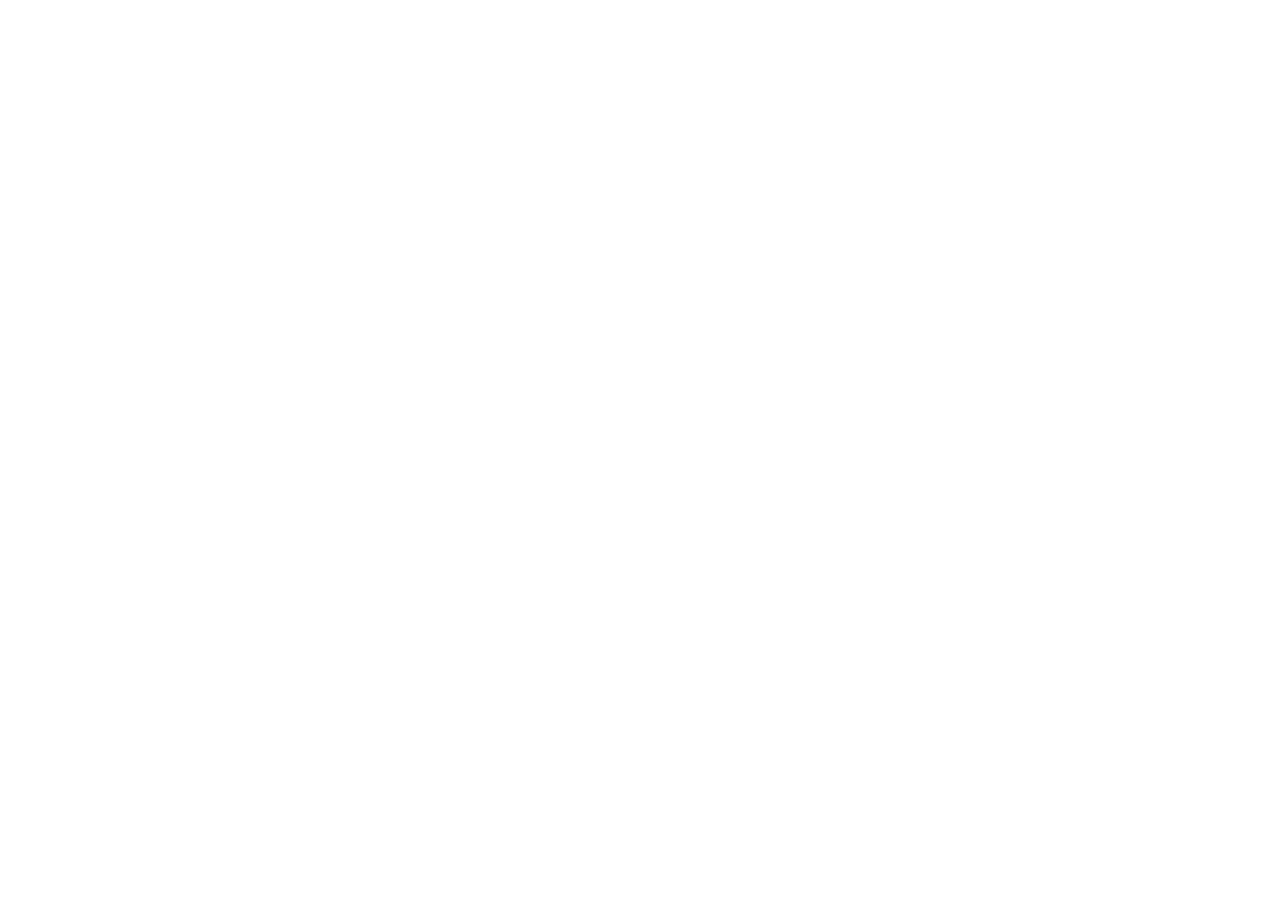
==== learn.html @ e9342361 "Add files via upload" ====
<!DOCTYPE html>
<html lang="en">
  <head>
    <meta charset="UTF-8" />
    <meta name="viewport" content="width=device-width, initial-scale=1.0" />
    <link
      href="https://cdn.jsdelivr.net/npm/bootstrap@5.0.2/dist/css/bootstrap.min.css"
      rel="stylesheet"
      integrity="sha384-EVSTQN3/azprG1Anm3QDgpJLIm9Nao0Yz1ztcQTwFspd3yD65VohhpuuCOmLASjC"
      crossorigin="anonymous"
    />
    <title>Learn</title>
  </head>
  <body>
    <script
      src="https://cdn.jsdelivr.net/npm/@popperjs/core@2.9.2/dist/umd/popper.min.js"
      integrity="sha384-IQsoLXl5PILFhosVNubq5LC7Qb9DXgDA9i+tQ8Zj3iwWAwPtgFTxbJ8NT4GN1R8p"
      crossorigin="anonymous"
    ></script>
    <script
      src="https://cdn.jsdelivr.net/npm/bootstrap@5.0.2/dist/js/bootstrap.min.js"
      integrity="sha384-cVKIPhGWiC2Al4u+LWgxfKTRIcfu0JTxR+EQDz/bgldoEyl4H0zUF0QKbrJ0EcQF"
      crossorigin="anonymous"
    ></script>
    <script src="main.js"></script>
  </body>
</html>
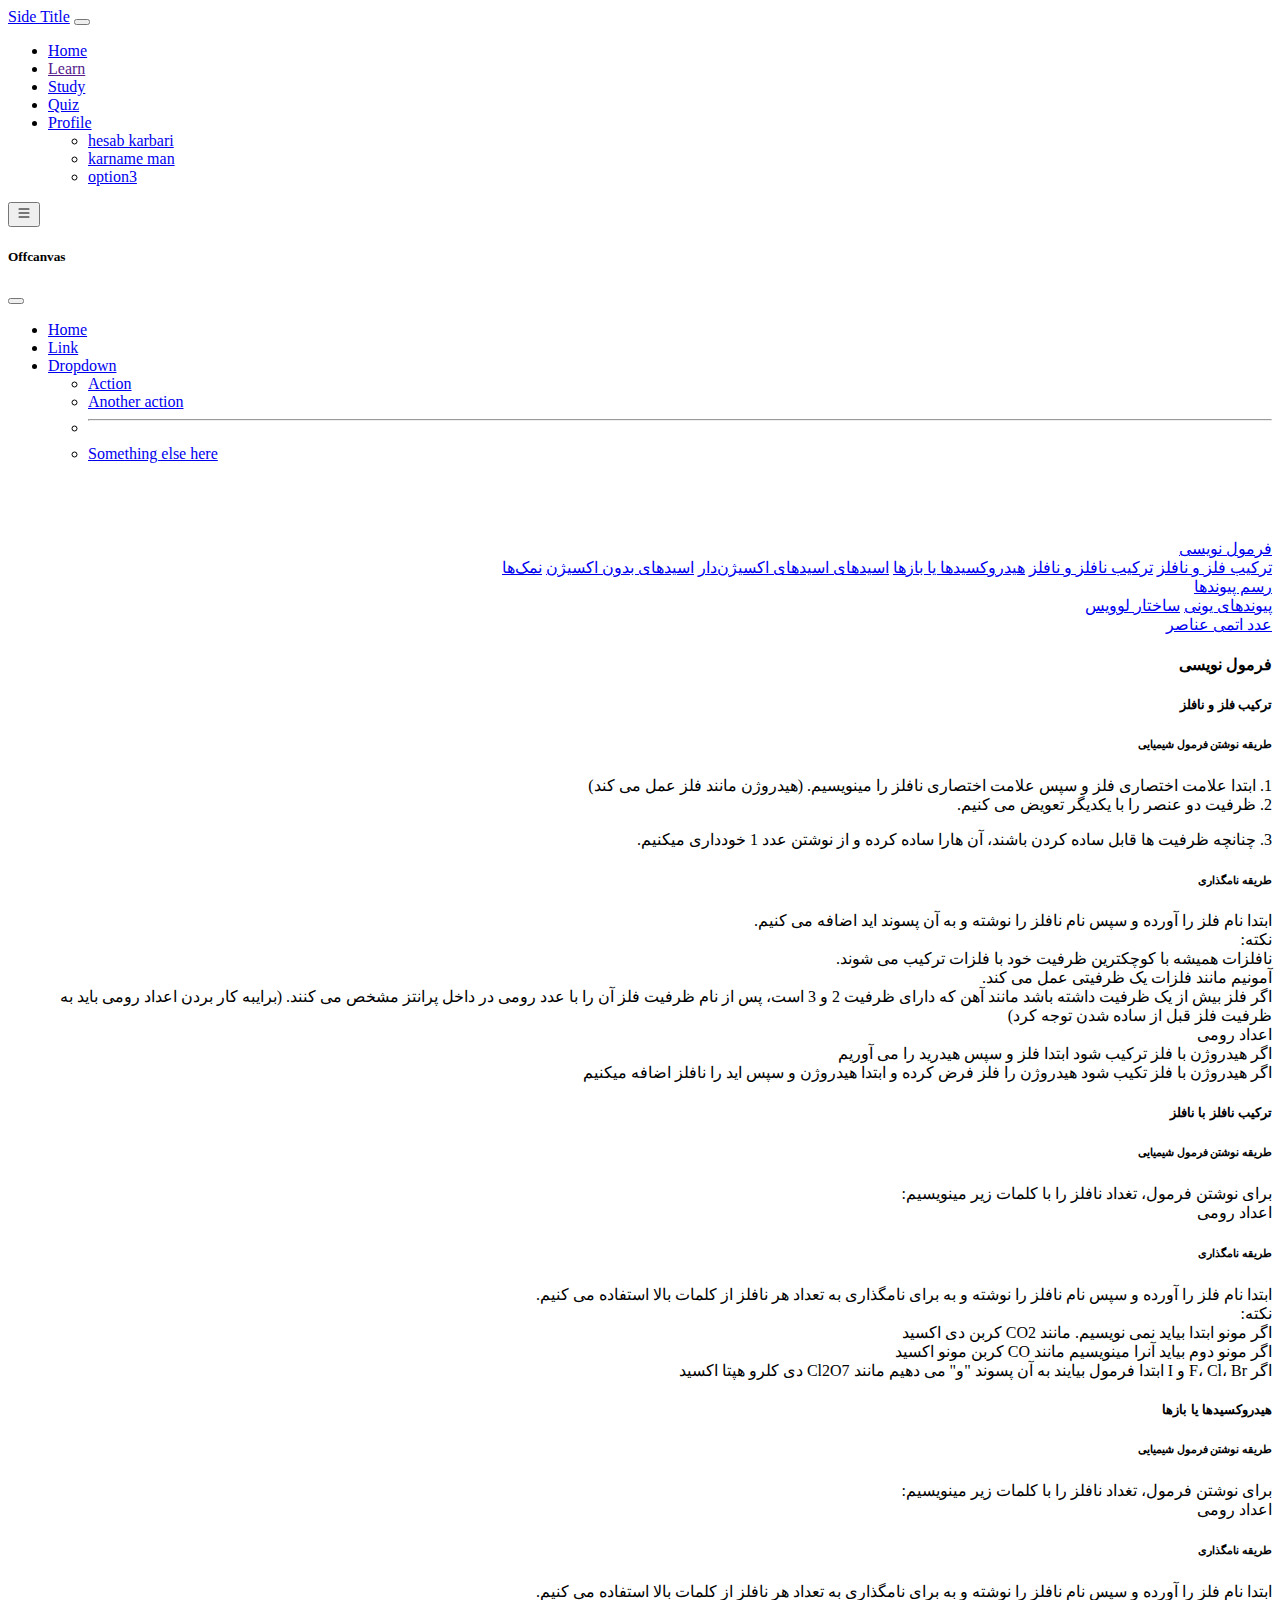
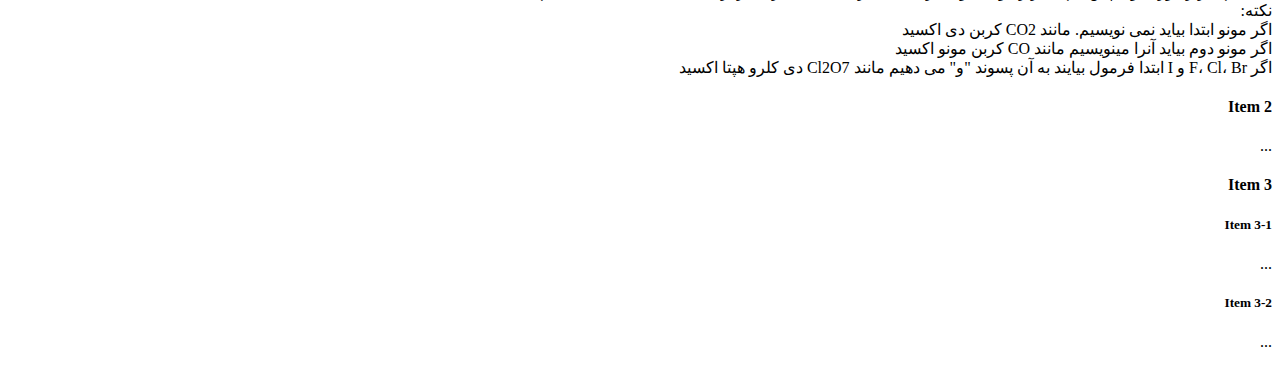
==== commit 0c7471c4: "Add files via upload" ====
--- a/learn.html
+++ b/learn.html
@@ -12,6 +12,227 @@
     <title>Learn</title>
   </head>
   <body>
+    <nav class="navbar bg-body-tertiary fixed-top" style="background-color: rgba(255, 255, 255, 0.81)">
+      <div class="container-fluid">
+        <div>
+          <nav class="navbar navbar-expand bg-body-tertiary">
+            <div class="container-fluid">
+              <a class="navbar-brand" href="about.html">Side Title</a>
+              <button
+                class="navbar-toggler"
+                type="button"
+                data-bs-toggle="collapse"
+                data-bs-target="#navbarNavDropdown"
+                aria-controls="navbarNavDropdown"
+                aria-expanded="false"
+                aria-label="Toggle navigation"
+              >
+                <span class="navbar-toggler-icon"></span>
+              </button>
+              <div class="collapse navbar-collapse" id="navbarNavDropdown">
+                <ul class="navbar-nav">
+                  <li class="nav-item">
+                    <a class="nav-link" href="index.html">Home</a>
+                  </li>
+                  <li class="nav-item">
+                    <a class="nav-link active" aria-current="page" href="">Learn</a>
+                  </li>
+                  <li class="nav-item">
+                    <a class="nav-link" href="study.html">Study</a>
+                  </li>
+                  <li class="nav-item">
+                    <a class="nav-link" href="quiz.html">Quiz</a>
+                  </li>
+                  <div class="profile-dropdown">
+                  <li class="nav-item dropdown">
+                    <a
+                      class="nav-link dropdown-toggle"
+                      href="#"
+                      role="button"
+                      data-bs-toggle="dropdown"
+                      aria-expanded="false"
+                    >
+                      Profile
+                    </a>
+                    <ul class="dropdown-menu">
+                      <li><a class="dropdown-item" href="#">hesab karbari</a></li>
+                      <li>
+                        <a class="dropdown-item" href="#">karname man</a>
+                      </li>
+                      <li>
+                        <a class="dropdown-item" href="#"
+                          >option3</a
+                        >
+                      </li>
+                    </ul>
+                  </div>
+                  </li>
+                </ul>
+              </div>
+            </div>
+          </nav>
+        </div>
+        <button
+          class="navbar-toggler"
+          type="button"
+          data-bs-toggle="offcanvas"
+          data-bs-target="#offcanvasNavbar"
+          aria-controls="offcanvasNavbar"
+          aria-label="Toggle navigation"
+        >
+          <span class="navbar-toggler-icon">
+            <svg xmlns="http://www.w3.org/2000/svg" width="16" height="16" fill="currentColor" class="bi bi-list" viewBox="0 0 16 16">
+              <path fill-rule="evenodd" d="M2.5 12a.5.5 0 0 1 .5-.5h10a.5.5 0 0 1 0 1H3a.5.5 0 0 1-.5-.5m0-4a.5.5 0 0 1 .5-.5h10a.5.5 0 0 1 0 1H3a.5.5 0 0 1-.5-.5m0-4a.5.5 0 0 1 .5-.5h10a.5.5 0 0 1 0 1H3a.5.5 0 0 1-.5-.5"/>
+            </svg>
+          </span>
+        </button>
+        <div
+          class="offcanvas offcanvas-end"
+          tabindex="-1"
+          id="offcanvasNavbar"
+          aria-labelledby="offcanvasNavbarLabel"
+        >
+          <div class="offcanvas-header">
+            <h5 class="offcanvas-title" id="offcanvasNavbarLabel">Offcanvas</h5>
+            <button
+              type="button"
+              class="btn-close"
+              data-bs-dismiss="offcanvas"
+              aria-label="Close"
+            ></button>
+          </div>
+          <div class="offcanvas-body">
+            <ul class="navbar-nav justify-content-end flex-grow-1 pe-3">
+              <li class="nav-item">
+                <a class="nav-link active" aria-current="page" href="#">Home</a>
+              </li>
+              <li class="nav-item">
+                <a class="nav-link" href="#">Link</a>
+              </li>
+              <li class="nav-item dropdown">
+                <a
+                  class="nav-link dropdown-toggle"
+                  href="#"
+                  role="button"
+                  data-bs-toggle="dropdown"
+                  aria-expanded="false"
+                >
+                  Dropdown
+                </a>
+                <ul class="dropdown-menu">
+                  <li><a class="dropdown-item" href="#">Action</a></li>
+                  <li><a class="dropdown-item" href="#">Another action</a></li>
+                  <li>
+                    <hr class="dropdown-divider" />
+                  </li>
+                  <li>
+                    <a class="dropdown-item" href="#">Something else here</a>
+                  </li>
+                </ul>
+              </li>
+            </ul>
+          </div>
+        </div>
+      </div>
+    </nav>
+    <div style="margin-top:6%">
+      <div class="row" dir="rtl">
+        <div class="col-4">
+          <nav id="navbar-example3" class="h-100 flex-column align-items-stretch pe-4 border-end">
+            <nav class="nav nav-pills flex-column">
+              <a class="nav-link" href="#item-1">فرمول نویسی</a>
+              <nav class="nav nav-pills flex-column">
+                <a class="nav-link ms-3 my-1" href="#item-1-1">ترکیب فلز و نافلز</a>
+                <a class="nav-link ms-3 my-1" href="#item-1-2">ترکیب نافلز و نافلز</a>
+                <a class="nav-link ms-3 my-1" href="#item-1-3">هیدروکسیدها یا بازها</a>
+                <a class="nav-link ms-3 my-1" href="#item-1-4">اسیدهای اسیدهای اکسیژن‌دار</a>
+                <a class="nav-link ms-3 my-1" href="#item-1-5">اسیدهای بدون اکسیژن</a>
+                <a class="nav-link ms-3 my-1" href="#item-1-6">نمک‌ها</a>
+              </nav>
+              <a class="nav-link" href="#item-2">رسم پیوندها</a>
+              <nav class="nav nav-pills flex-column">
+                <a class="nav-link ms-3 my-1" href="#item-2-1">پیوندهای یونی</a>
+                <a class="nav-link ms-3 my-1" href="#item-2-2">ساختار لوویس</a>
+              </nav>
+              <a class="nav-link" href="#item-3">عدد اتمی عناصر</a>
+              <nav class="nav nav-pills flex-column">
+              </nav>
+            </nav>
+          </nav>
+        </div>
+      
+        <div class="col-8 text-end" dir="rtl">
+          <div data-bs-spy="scroll" data-bs-target="#navbar-example3" data-bs-smooth-scroll="true" class="scrollspy-example-2" tabindex="0">
+            <div id="item-1">
+              <h4>فرمول نویسی</h4>
+            </div>
+            <div id="item-1-1">
+              <h5>ترکیب فلز و نافلز</h5>
+              <h6>طریقه نوشتن فرمول شیمیایی</h6>
+              <p style="margin-top: 0; margin-bottom:0">1. ابتدا علامت اختصاری فلز و سپس علامت اختصاری نافلز را مینویسیم. (هیدروژن مانند فلز عمل می کند)</p>
+              <p style="margin-top: 0; margin-bottom:0">2. ظرفیت دو عنصر را با یکدیگر تعویض می کنیم.</p>
+              <p style="padding-top: 0">3. چنانچه ظرفیت ها قابل ساده کردن باشند، آن هارا ساده کرده و از نوشتن عدد 1 خودداری میکنیم.</p>
+              
+              <h6>طریقه نامگذاری</h6>
+              <p style="margin-top: 0; margin-bottom:0">ابتدا نام فلز را آورده و سپس نام نافلز را نوشته و به آن پسوند اید اضافه می کنیم.</p>
+              <p style="margin-top: 0; margin-bottom:0">نکته:</p>
+              <li>نافلزات همیشه با کوچکترین ظرفیت خود با فلزات ترکیب می شوند.</li>
+              <li>آمونیم مانند فلزات یک ظرفیتی عمل می کند.</li>
+              <li>اگر فلز بیش از یک ظرفیت داشته باشد مانند آهن که دارای ظرفیت 2 و 3 است، پس از نام ظرفیت فلز آن را با عدد رومی در داخل پرانتز مشخص می کنند. (برایبه کار بردن اعداد رومی باید به ظرفیت فلز قبل از ساده شدن توجه کرد)
+              </li>
+              <p style="margin-top: 0; margin-bottom:0">اعداد رومی</p>
+              <li>اگر هیدروژن با فلز ترکیب شود ابتدا فلز و سپس هیدرید را می آوریم</li>
+              <li>اگر هیدروژن با فلز تکیب شود هیدروژن را فلز فرض کرده و ابتدا هیدروژن و سپس اید را نافلز اضافه میکنیم</li>
+              
+            </div>
+            <div id="item-1-2">
+              <h5>ترکیب نافلز با نافلز</h5>
+              <h6>طریقه نوشتن فرمول شیمیایی</h6>
+              <p style="margin-top: 0; margin-bottom:0">برای نوشتن فرمول، تغداد نافلز را با کلمات زیر مینویسیم:</p>
+              <p style="margin-top: 0; margin-bottom:0">اعداد رومی</p>
+              
+              <h6>طریقه نامگذاری</h6>
+              <p style="margin-top: 0; margin-bottom:0">ابتدا نام فلز را آورده و سپس نام نافلز را نوشته و به برای نامگذاری به تعداد هر نافلز از کلمات بالا استفاده می کنیم.</p>
+              <p style="margin-top: 0; margin-bottom:0">نکته:</p>
+              <li>اگر مونو ابتدا بیاید نمی نویسیم. مانند CO2 کربن دی اکسید</li>
+              <li>اگر مونو دوم بیاید آنرا مینویسیم مانند CO کربن مونو اکسید</li>
+              <li>اگر F، Cl، Br و I ابتدا فرمول بیایند به آن پسوند "و" می دهیم مانند Cl2O7 دی کلرو هپتا اکسید</li>
+            </div>
+            <div id="item-1-3">
+              <h5>هیدروکسیدها یا بازها</h5>
+              <h6>طریقه نوشتن فرمول شیمیایی</h6>
+              <p style="margin-top: 0; margin-bottom:0">برای نوشتن فرمول، تغداد نافلز را با کلمات زیر مینویسیم:</p>
+              <p style="margin-top: 0; margin-bottom:0">اعداد رومی</p>
+              
+              <h6>طریقه نامگذاری</h6>
+              <p style="margin-top: 0; margin-bottom:0">ابتدا نام فلز را آورده و سپس نام نافلز را نوشته و به برای نامگذاری به تعداد هر نافلز از کلمات بالا استفاده می کنیم.</p>
+              <p style="margin-top: 0; margin-bottom:0">نکته:</p>
+              <li>اگر مونو ابتدا بیاید نمی نویسیم. مانند CO2 کربن دی اکسید</li>
+              <li>اگر مونو دوم بیاید آنرا مینویسیم مانند CO کربن مونو اکسید</li>
+              <li>اگر F، Cl، Br و I ابتدا فرمول بیایند به آن پسوند "و" می دهیم مانند Cl2O7 دی کلرو هپتا اکسید</li>
+            </div>
+            <div id="item-2">
+              <h4>Item 2</h4>
+              <p>...</p>
+            </div>
+            <div id="item-3">
+              <h4>Item 3</h4>
+            </div>
+            <div id="item-3-1">
+              <h5>Item 3-1</h5>
+              <p>...</p>
+            </div>
+            <div id="item-3-2">
+              <h5>Item 3-2</h5>
+              <p>...</p>
+            </div>
+          </div>
+        </div>
+      </div>
+    </div>
+    
+
+
     <script
       src="https://cdn.jsdelivr.net/npm/@popperjs/core@2.9.2/dist/umd/popper.min.js"
       integrity="sha384-IQsoLXl5PILFhosVNubq5LC7Qb9DXgDA9i+tQ8Zj3iwWAwPtgFTxbJ8NT4GN1R8p"
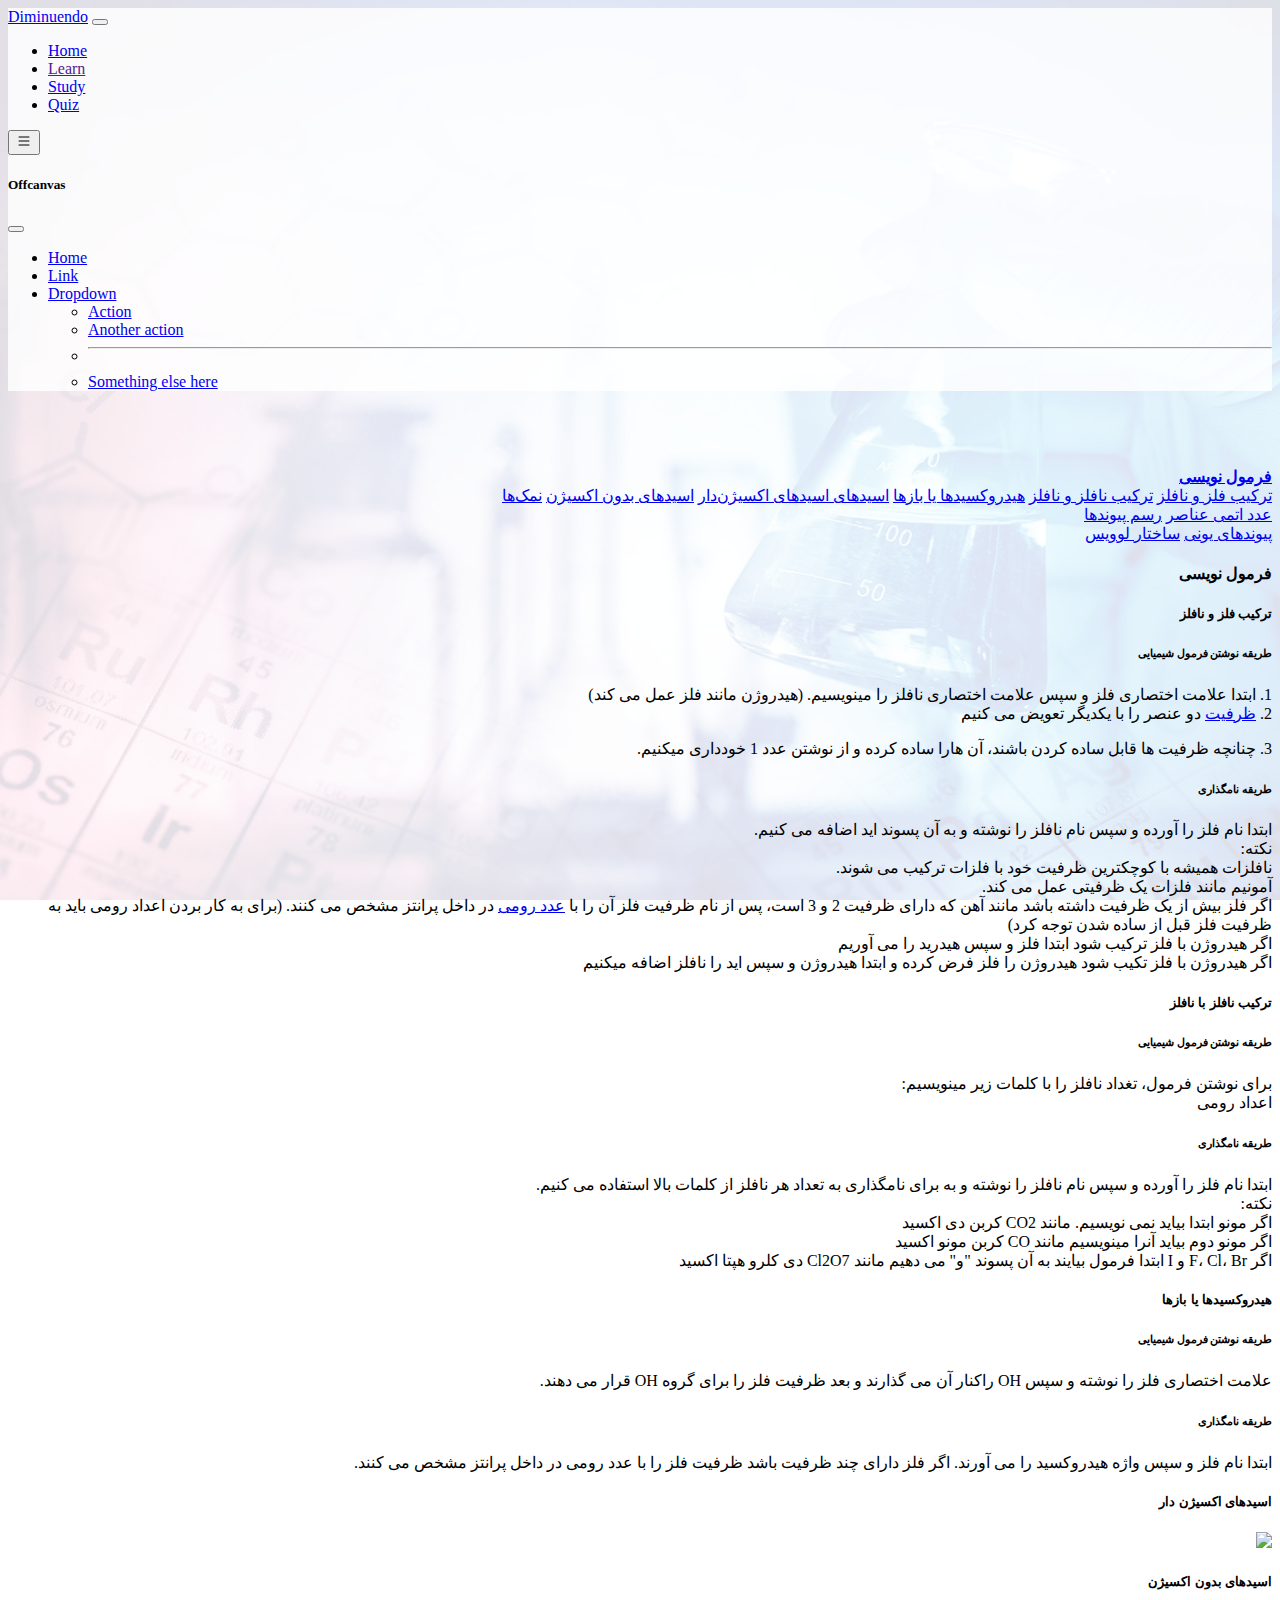
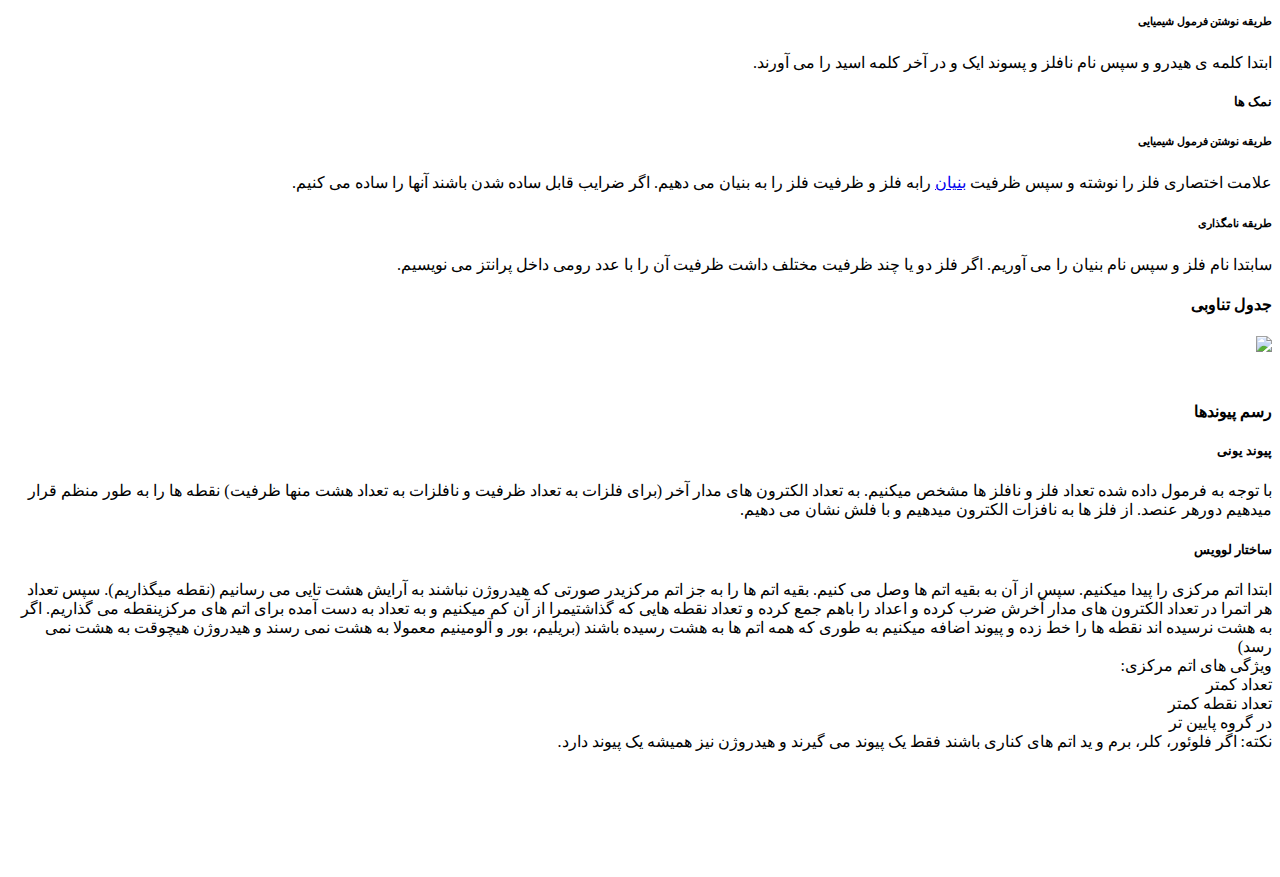
==== commit fef7ec7a: "Add files via upload" ====
--- a/learn.html
+++ b/learn.html
@@ -11,13 +11,13 @@
     />
     <title>Learn</title>
   </head>
-  <body>
+  <body style="background-image: url('studypage-bg.png'); background-size:cover; background-repeat: no-repeat; background-attachment: fixed; background-position: center;">
     <nav class="navbar bg-body-tertiary fixed-top" style="background-color: rgba(255, 255, 255, 0.81)">
       <div class="container-fluid">
         <div>
           <nav class="navbar navbar-expand bg-body-tertiary">
             <div class="container-fluid">
-              <a class="navbar-brand" href="about.html">Side Title</a>
+              <a class="navbar-brand" href="about.html">Diminuendo</a>
               <button
                 class="navbar-toggler"
                 type="button"
@@ -43,29 +43,7 @@
                   <li class="nav-item">
                     <a class="nav-link" href="quiz.html">Quiz</a>
                   </li>
-                  <div class="profile-dropdown">
-                  <li class="nav-item dropdown">
-                    <a
-                      class="nav-link dropdown-toggle"
-                      href="#"
-                      role="button"
-                      data-bs-toggle="dropdown"
-                      aria-expanded="false"
-                    >
-                      Profile
-                    </a>
-                    <ul class="dropdown-menu">
-                      <li><a class="dropdown-item" href="#">hesab karbari</a></li>
-                      <li>
-                        <a class="dropdown-item" href="#">karname man</a>
-                      </li>
-                      <li>
-                        <a class="dropdown-item" href="#"
-                          >option3</a
-                        >
-                      </li>
-                    </ul>
-                  </div>
+                  
                   </li>
                 </ul>
               </div>
@@ -137,10 +115,10 @@
     </nav>
     <div style="margin-top:6%">
       <div class="row" dir="rtl">
-        <div class="col-4">
+        <div class="col-3">
           <nav id="navbar-example3" class="h-100 flex-column align-items-stretch pe-4 border-end">
             <nav class="nav nav-pills flex-column">
-              <a class="nav-link" href="#item-1">فرمول نویسی</a>
+              <a class="nav-link" href="#item-1" style="font-weight: bold;">فرمول نویسی</a>
               <nav class="nav nav-pills flex-column">
                 <a class="nav-link ms-3 my-1" href="#item-1-1">ترکیب فلز و نافلز</a>
                 <a class="nav-link ms-3 my-1" href="#item-1-2">ترکیب نافلز و نافلز</a>
@@ -149,12 +127,13 @@
                 <a class="nav-link ms-3 my-1" href="#item-1-5">اسیدهای بدون اکسیژن</a>
                 <a class="nav-link ms-3 my-1" href="#item-1-6">نمک‌ها</a>
               </nav>
-              <a class="nav-link" href="#item-2">رسم پیوندها</a>
+              <a class="nav-link" href="#item-2">عدد اتمی عناصر</a>
+              <a class="nav-link" href="#item-3">رسم پیوندها</a>
               <nav class="nav nav-pills flex-column">
-                <a class="nav-link ms-3 my-1" href="#item-2-1">پیوندهای یونی</a>
-                <a class="nav-link ms-3 my-1" href="#item-2-2">ساختار لوویس</a>
+                <a class="nav-link ms-3 my-1" href="#item-3-1">پیوندهای یونی</a>
+                <a class="nav-link ms-3 my-1" href="#item-3-2">ساختار لوویس</a>
               </nav>
-              <a class="nav-link" href="#item-3">عدد اتمی عناصر</a>
+              
               <nav class="nav nav-pills flex-column">
               </nav>
             </nav>
@@ -170,7 +149,7 @@
               <h5>ترکیب فلز و نافلز</h5>
               <h6>طریقه نوشتن فرمول شیمیایی</h6>
               <p style="margin-top: 0; margin-bottom:0">1. ابتدا علامت اختصاری فلز و سپس علامت اختصاری نافلز را مینویسیم. (هیدروژن مانند فلز عمل می کند)</p>
-              <p style="margin-top: 0; margin-bottom:0">2. ظرفیت دو عنصر را با یکدیگر تعویض می کنیم.</p>
+              <p style="margin-top: 0; margin-bottom:0">2. <a href="images/zarfiatha.jpg">ظرفیت</a> دو عنصر را با یکدیگر تعویض می کنیم</p>
               <p style="padding-top: 0">3. چنانچه ظرفیت ها قابل ساده کردن باشند، آن هارا ساده کرده و از نوشتن عدد 1 خودداری میکنیم.</p>
               
               <h6>طریقه نامگذاری</h6>
@@ -178,9 +157,8 @@
               <p style="margin-top: 0; margin-bottom:0">نکته:</p>
               <li>نافلزات همیشه با کوچکترین ظرفیت خود با فلزات ترکیب می شوند.</li>
               <li>آمونیم مانند فلزات یک ظرفیتی عمل می کند.</li>
-              <li>اگر فلز بیش از یک ظرفیت داشته باشد مانند آهن که دارای ظرفیت 2 و 3 است، پس از نام ظرفیت فلز آن را با عدد رومی در داخل پرانتز مشخص می کنند. (برایبه کار بردن اعداد رومی باید به ظرفیت فلز قبل از ساده شدن توجه کرد)
-              </li>
-              <p style="margin-top: 0; margin-bottom:0">اعداد رومی</p>
+              <li>اگر فلز بیش از یک ظرفیت داشته باشد مانند آهن که دارای ظرفیت 2 و 3 است، پس از نام ظرفیت فلز آن را با <a href="images/adad-romi.jpg">عدد رومی</a> در داخل پرانتز مشخص می کنند. (برای به کار بردن اعداد رومی باید به ظرفیت فلز قبل از ساده شدن توجه کرد)
+              </li>
               <li>اگر هیدروژن با فلز ترکیب شود ابتدا فلز و سپس هیدرید را می آوریم</li>
               <li>اگر هیدروژن با فلز تکیب شود هیدروژن را فلز فرض کرده و ابتدا هیدروژن و سپس اید را نافلز اضافه میکنیم</li>
               
@@ -201,30 +179,47 @@
             <div id="item-1-3">
               <h5>هیدروکسیدها یا بازها</h5>
               <h6>طریقه نوشتن فرمول شیمیایی</h6>
-              <p style="margin-top: 0; margin-bottom:0">برای نوشتن فرمول، تغداد نافلز را با کلمات زیر مینویسیم:</p>
-              <p style="margin-top: 0; margin-bottom:0">اعداد رومی</p>
-              
-              <h6>طریقه نامگذاری</h6>
-              <p style="margin-top: 0; margin-bottom:0">ابتدا نام فلز را آورده و سپس نام نافلز را نوشته و به برای نامگذاری به تعداد هر نافلز از کلمات بالا استفاده می کنیم.</p>
-              <p style="margin-top: 0; margin-bottom:0">نکته:</p>
-              <li>اگر مونو ابتدا بیاید نمی نویسیم. مانند CO2 کربن دی اکسید</li>
-              <li>اگر مونو دوم بیاید آنرا مینویسیم مانند CO کربن مونو اکسید</li>
-              <li>اگر F، Cl، Br و I ابتدا فرمول بیایند به آن پسوند "و" می دهیم مانند Cl2O7 دی کلرو هپتا اکسید</li>
+              <p style="margin-top: 0; margin-bottom:0">علامت اختصاری فلز را نوشته و سپس OH راکنار آن می گذارند و بعد ظرفیت فلز را برای گروه OH قرار می دهند.</p>
+              
+              <h6>طریقه نامگذاری</h6>
+              <p style="margin-top: 0; margin-bottom:0">ابتدا نام فلز و سپس واژه هیدروکسید را می آورند. اگر فلز دارای چند ظرفیت باشد ظرفیت فلز را با عدد رومی در داخل پرانتز مشخص می کنند.</p>
+            </div>
+            <div id="item-1-4">
+              <h5>اسیدهای اکسیژن دار</h5>
+              <img src="images/asid-oxygenedar.jpg" width="60%"/>
+            </div>
+            <div id="item-1-5">
+              <h5>اسیدهای بدون اکسیژن</h5>
+              <h6>طریقه نوشتن فرمول شیمیایی</h6>
+              <p style="margin-top: 0; margin-bottom:0">ابتدا کلمه ی هیدرو و سپس نام نافلز و پسوند ایک و در آخر کلمه اسید را می آورند.</p>
+            </div>
+            <div id="item-1-6">
+              <h5>نمک ها</h5>
+              <h6>طریقه نوشتن فرمول شیمیایی</h6>
+              <p style="margin-top: 0; margin-bottom:0">علامت اختصاری فلز را نوشته و سپس ظرفیت <a href="images/bonianha.jpg">بنیان</a> رابه فلز و ظرفیت فلز را به بنیان می دهیم. اگر ضرایب قابل ساده شدن باشند آنها را ساده می کنیم.</p>
+              
+              <h6>طریقه نامگذاری</h6>
+              <p style="margin-top: 0; margin-bottom:0">سابتدا نام فلز و سپس نام بنیان را می آوریم. اگر فلز دو یا چند ظرفیت مختلف داشت ظرفیت آن را با عدد رومی داخل پرانتز می نویسیم.</p>
             </div>
             <div id="item-2">
-              <h4>Item 2</h4>
-              <p>...</p>
+              <h4>جدول تناوبی</h4>
+              <img src="images/jadval-tanavobi.jpg" width="100%" style="margin-bottom:2%"/>
             </div>
             <div id="item-3">
-              <h4>Item 3</h4>
+              <h4>رسم پیوندها</h4>
             </div>
             <div id="item-3-1">
-              <h5>Item 3-1</h5>
-              <p>...</p>
+              <h5>پیوند یونی</h5>
+              <p style="margin-top: 0; margin-bottom:0">با توجه به فرمول داده شده تعداد فلز و نافلز ها مشخص میکنیم. به تعداد الکترون های مدار آخر (برای فلزات به تعداد ظرفیت و نافلزات به تعداد هشت منها ظرفیت) نقطه ها را به طور منظم قرار میدهیم دورهر عنصد. از فلز ها به نافزات الکترون میدهیم و با فلش نشان می دهیم.</p>
             </div>
             <div id="item-3-2">
-              <h5>Item 3-2</h5>
-              <p>...</p>
+              <h5>ساختار لوویس</h5>
+              <p style="margin-top: 0; margin-bottom:0">ابتدا اتم مرکزی را پیدا میکنیم. سپس از آن به بقیه اتم ها وصل می کنیم. بقیه اتم ها را به جز اتم مرکزیدر صورتی که هیدروژن نباشند به آرایش هشت تایی می رسانیم (نقطه میگذاریم). سپس تعداد هر اتمرا در تعداد الکترون های مدار آخرش ضرب کرده و اعداد را باهم جمع کرده و تعداد نقطه هایی که گذاشتیمرا از آن کم میکنیم و به تعداد به دست آمده برای اتم های مرکزینقطه می گذاریم. اگر به هشت نرسیده اند نقطه ها را خط زده و پیوند اضافه میکنیم به طوری که همه اتم ها به هشت رسیده باشند (بریلیم، بور و آلومینیم معمولا به هشت نمی رسند و هیدروژن هیچوقت به هشت نمی رسد)</p>
+              <p style="margin-top: 0; margin-bottom:0">ویژگی های اتم مرکزی:</p>
+              <li>تعداد کمتر</li>
+              <li>تعداد نقطه کمتر</li>
+              <li>در گروه پایین تر</li>
+              <p style="margin-top: 0; margin-bottom:10%">نکته: اگر فلوئور، کلر، برم و ید اتم های کناری باشند فقط یک پیوند می گیرند و هیدروژن نیز همیشه یک پیوند دارد.</p>
             </div>
           </div>
         </div>
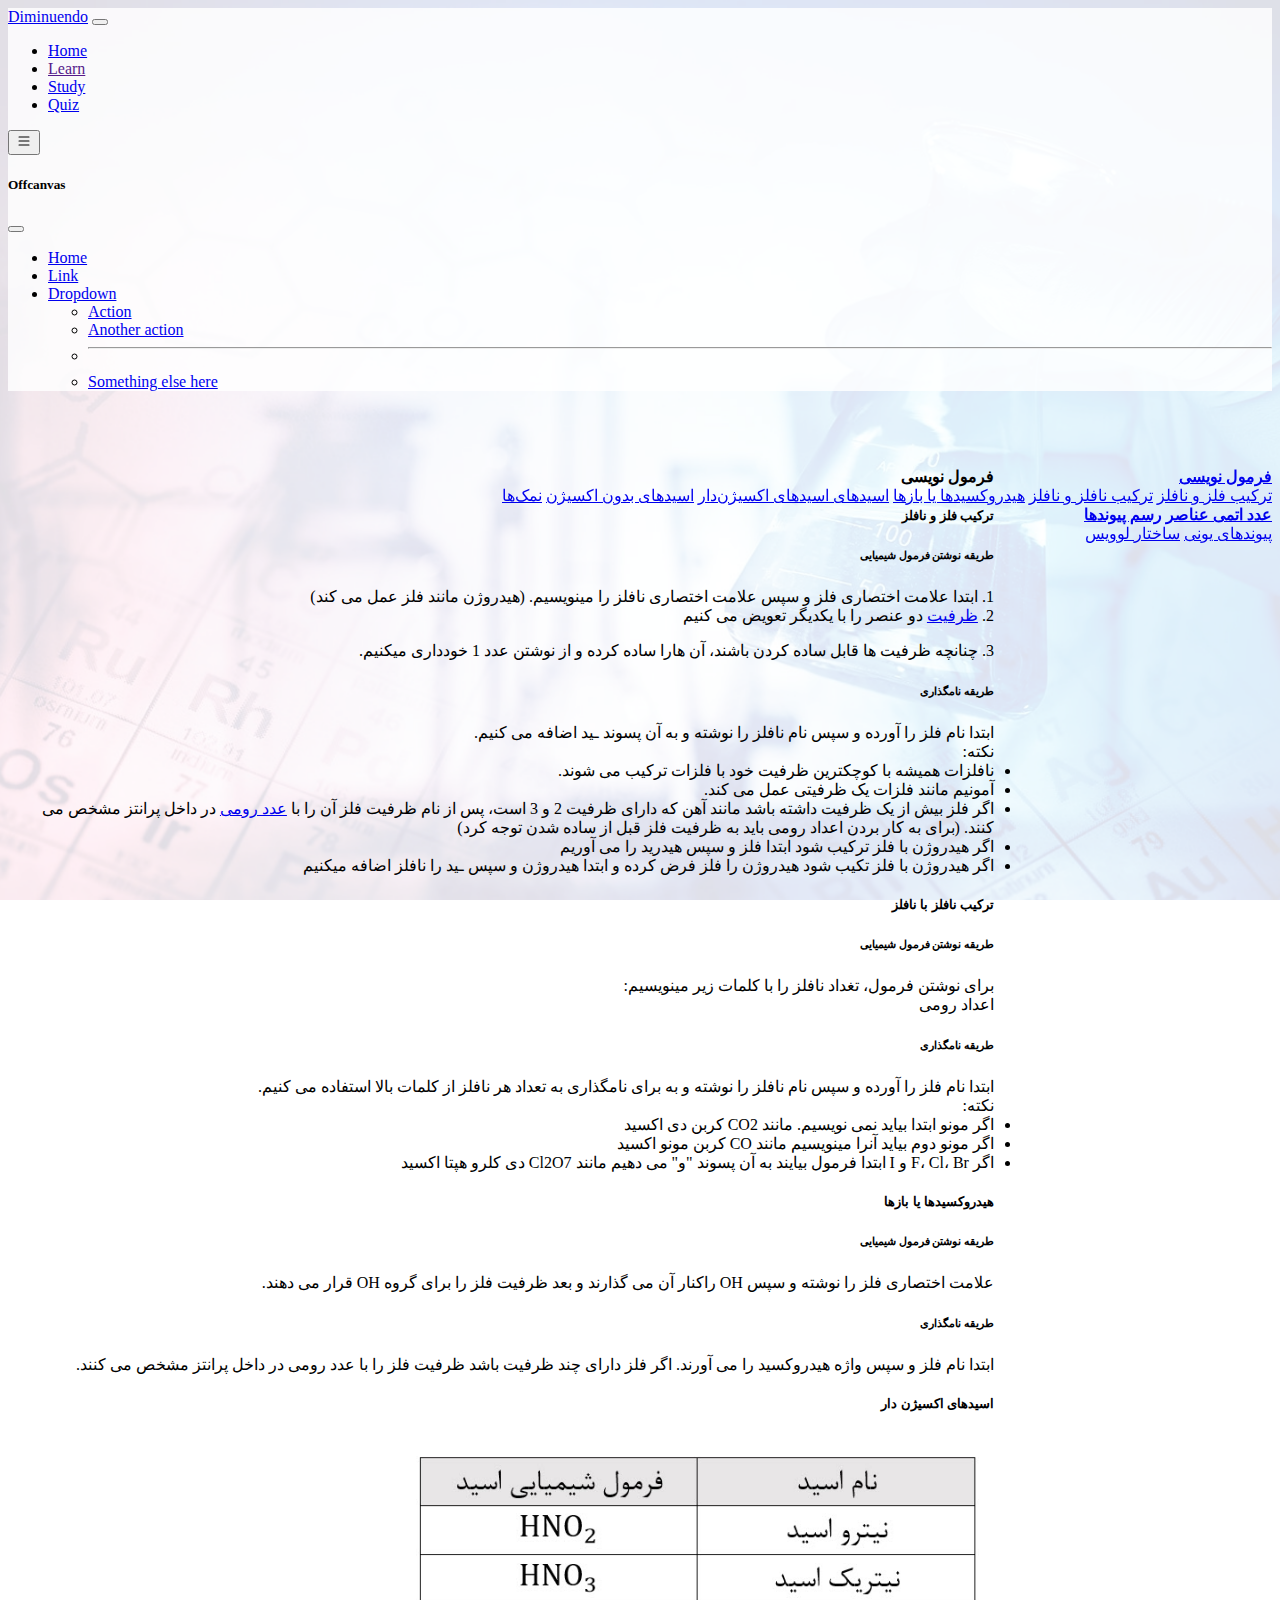
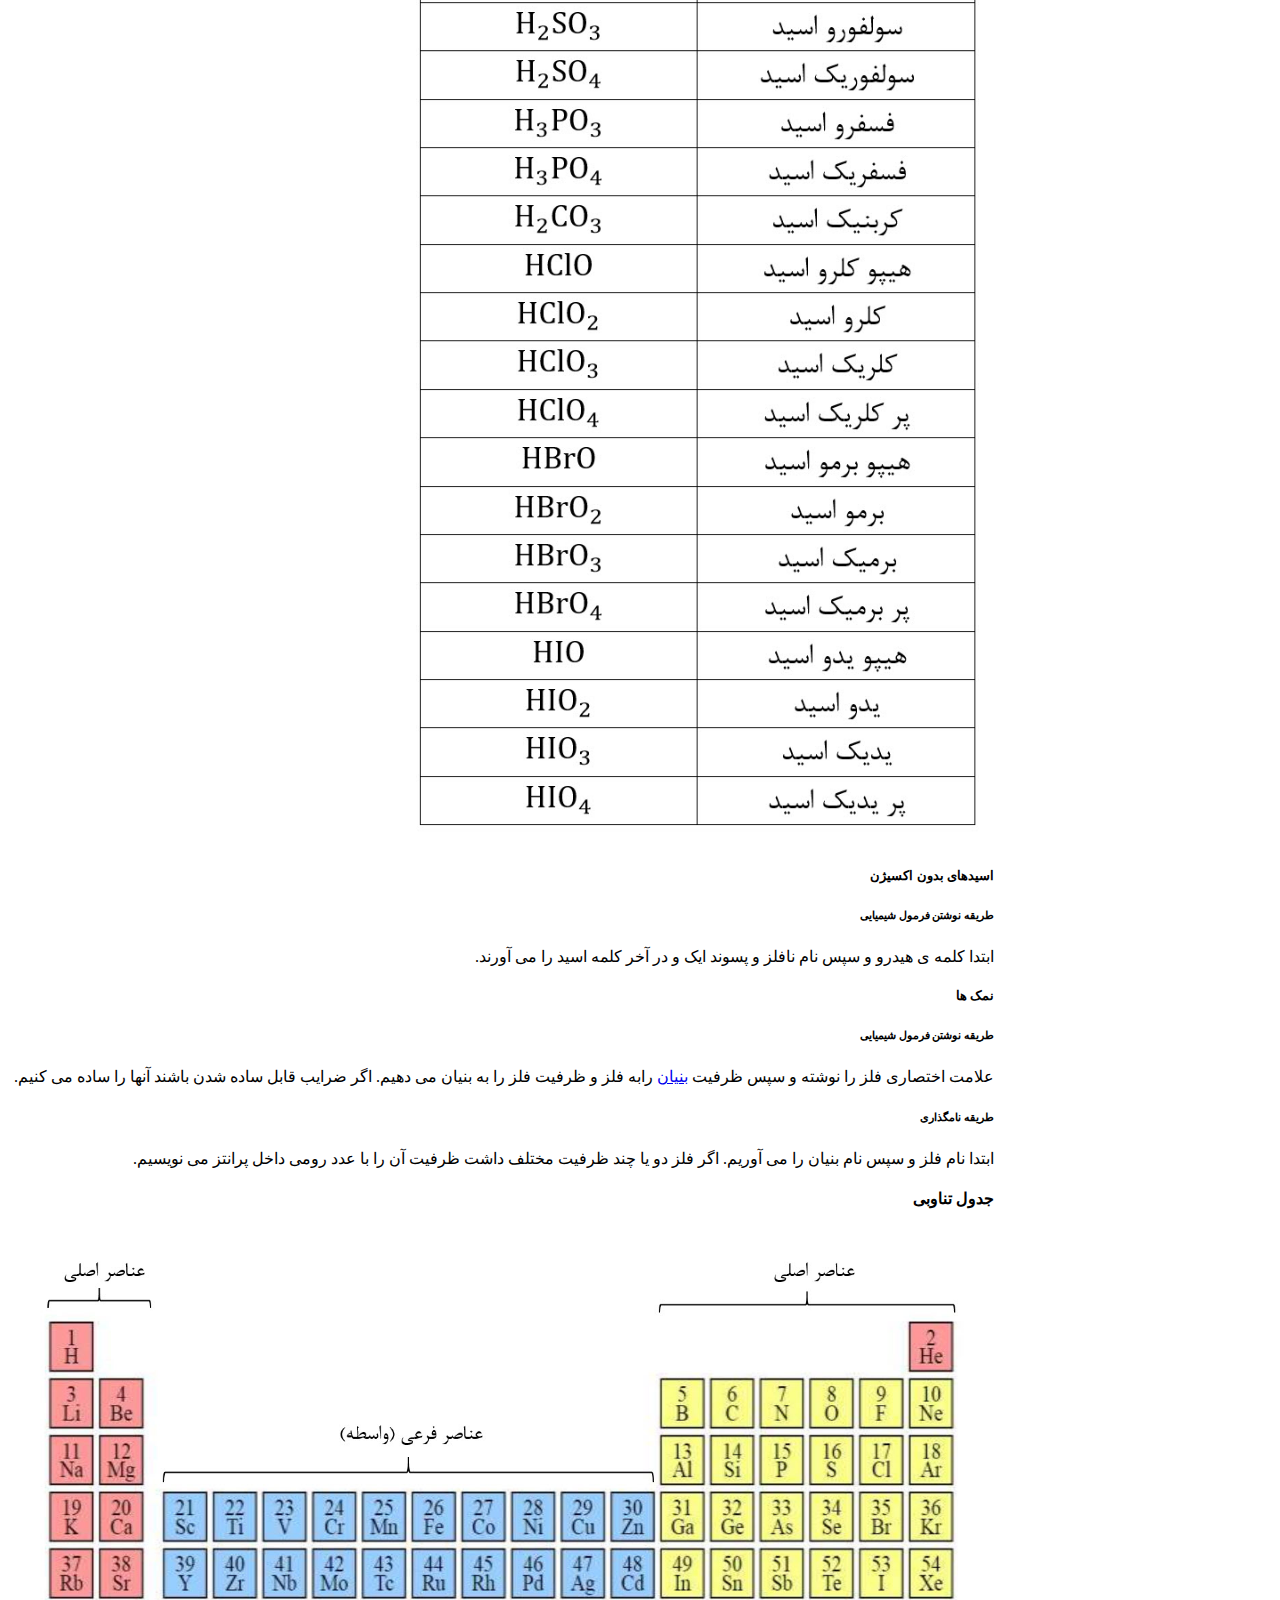
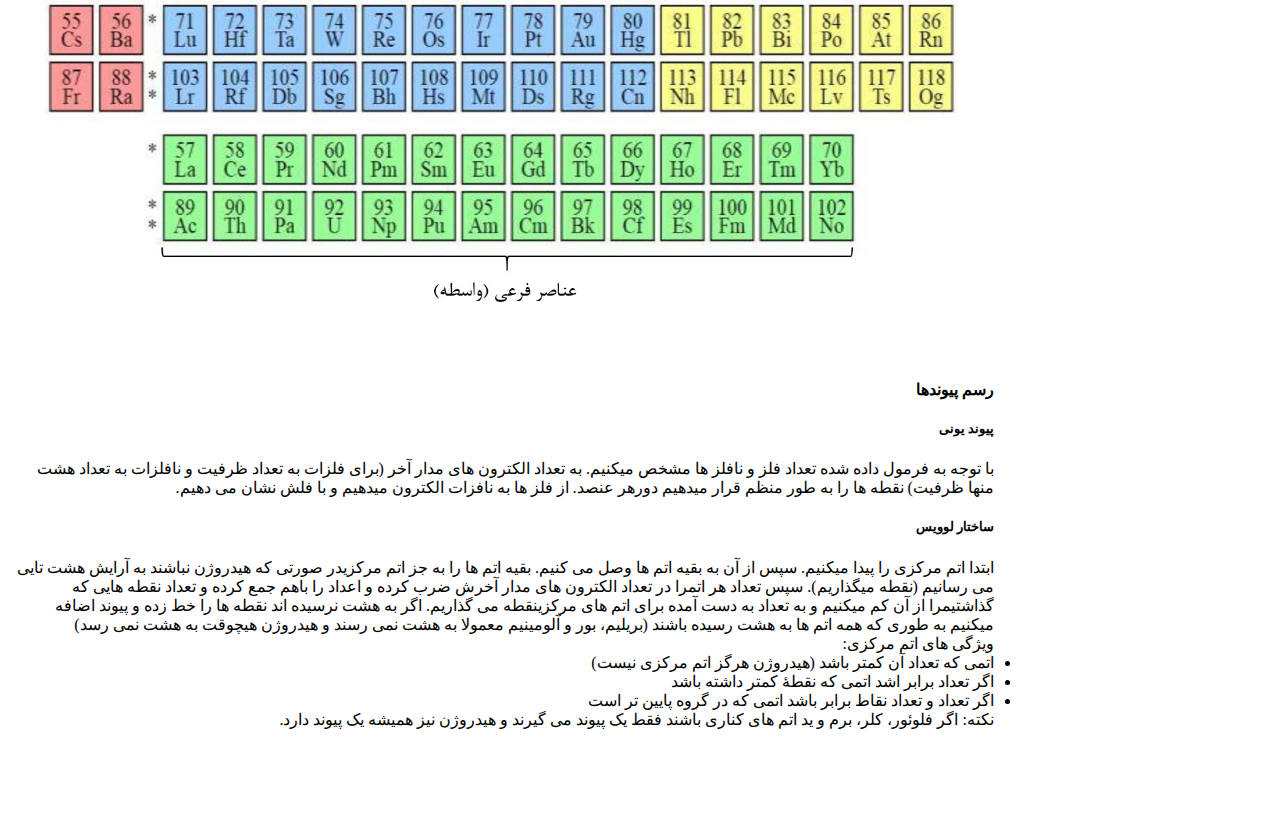
==== commit 2d55817a: "Add files via upload" ====
--- a/learn.html
+++ b/learn.html
@@ -115,7 +115,7 @@
     </nav>
     <div style="margin-top:6%">
       <div class="row" dir="rtl">
-        <div class="col-3">
+        <div class="col-3  fs-6" style="position:fixed;">
           <nav id="navbar-example3" class="h-100 flex-column align-items-stretch pe-4 border-end">
             <nav class="nav nav-pills flex-column">
               <a class="nav-link" href="#item-1" style="font-weight: bold;">فرمول نویسی</a>
@@ -127,8 +127,8 @@
                 <a class="nav-link ms-3 my-1" href="#item-1-5">اسیدهای بدون اکسیژن</a>
                 <a class="nav-link ms-3 my-1" href="#item-1-6">نمک‌ها</a>
               </nav>
-              <a class="nav-link" href="#item-2">عدد اتمی عناصر</a>
-              <a class="nav-link" href="#item-3">رسم پیوندها</a>
+              <a class="nav-link" href="#item-2" style="font-weight: bold;">عدد اتمی عناصر</a>
+              <a class="nav-link" href="#item-3" style="font-weight: bold;">رسم پیوندها</a>
               <nav class="nav nav-pills flex-column">
                 <a class="nav-link ms-3 my-1" href="#item-3-1">پیوندهای یونی</a>
                 <a class="nav-link ms-3 my-1" href="#item-3-2">ساختار لوویس</a>
@@ -140,7 +140,7 @@
           </nav>
         </div>
       
-        <div class="col-8 text-end" dir="rtl">
+        <div class="col-8 text-end" dir="rtl" style="margin-right: 22%">
           <div data-bs-spy="scroll" data-bs-target="#navbar-example3" data-bs-smooth-scroll="true" class="scrollspy-example-2" tabindex="0">
             <div id="item-1">
               <h4>فرمول نویسی</h4>
@@ -153,14 +153,14 @@
               <p style="padding-top: 0">3. چنانچه ظرفیت ها قابل ساده کردن باشند، آن هارا ساده کرده و از نوشتن عدد 1 خودداری میکنیم.</p>
               
               <h6>طریقه نامگذاری</h6>
-              <p style="margin-top: 0; margin-bottom:0">ابتدا نام فلز را آورده و سپس نام نافلز را نوشته و به آن پسوند اید اضافه می کنیم.</p>
+              <p style="margin-top: 0; margin-bottom:0">ابتدا نام فلز را آورده و سپس نام نافلز را نوشته و به آن پسوند ـید اضافه می کنیم.</p>
               <p style="margin-top: 0; margin-bottom:0">نکته:</p>
               <li>نافلزات همیشه با کوچکترین ظرفیت خود با فلزات ترکیب می شوند.</li>
               <li>آمونیم مانند فلزات یک ظرفیتی عمل می کند.</li>
               <li>اگر فلز بیش از یک ظرفیت داشته باشد مانند آهن که دارای ظرفیت 2 و 3 است، پس از نام ظرفیت فلز آن را با <a href="images/adad-romi.jpg">عدد رومی</a> در داخل پرانتز مشخص می کنند. (برای به کار بردن اعداد رومی باید به ظرفیت فلز قبل از ساده شدن توجه کرد)
               </li>
               <li>اگر هیدروژن با فلز ترکیب شود ابتدا فلز و سپس هیدرید را می آوریم</li>
-              <li>اگر هیدروژن با فلز تکیب شود هیدروژن را فلز فرض کرده و ابتدا هیدروژن و سپس اید را نافلز اضافه میکنیم</li>
+              <li>اگر هیدروژن با فلز تکیب شود هیدروژن را فلز فرض کرده و ابتدا هیدروژن و سپس ـید را نافلز اضافه میکنیم</li>
               
             </div>
             <div id="item-1-2">
@@ -199,7 +199,7 @@
               <p style="margin-top: 0; margin-bottom:0">علامت اختصاری فلز را نوشته و سپس ظرفیت <a href="images/bonianha.jpg">بنیان</a> رابه فلز و ظرفیت فلز را به بنیان می دهیم. اگر ضرایب قابل ساده شدن باشند آنها را ساده می کنیم.</p>
               
               <h6>طریقه نامگذاری</h6>
-              <p style="margin-top: 0; margin-bottom:0">سابتدا نام فلز و سپس نام بنیان را می آوریم. اگر فلز دو یا چند ظرفیت مختلف داشت ظرفیت آن را با عدد رومی داخل پرانتز می نویسیم.</p>
+              <p style="margin-top: 0; margin-bottom:0">ابتدا نام فلز و سپس نام بنیان را می آوریم. اگر فلز دو یا چند ظرفیت مختلف داشت ظرفیت آن را با عدد رومی داخل پرانتز می نویسیم.</p>
             </div>
             <div id="item-2">
               <h4>جدول تناوبی</h4>
@@ -216,9 +216,9 @@
               <h5>ساختار لوویس</h5>
               <p style="margin-top: 0; margin-bottom:0">ابتدا اتم مرکزی را پیدا میکنیم. سپس از آن به بقیه اتم ها وصل می کنیم. بقیه اتم ها را به جز اتم مرکزیدر صورتی که هیدروژن نباشند به آرایش هشت تایی می رسانیم (نقطه میگذاریم). سپس تعداد هر اتمرا در تعداد الکترون های مدار آخرش ضرب کرده و اعداد را باهم جمع کرده و تعداد نقطه هایی که گذاشتیمرا از آن کم میکنیم و به تعداد به دست آمده برای اتم های مرکزینقطه می گذاریم. اگر به هشت نرسیده اند نقطه ها را خط زده و پیوند اضافه میکنیم به طوری که همه اتم ها به هشت رسیده باشند (بریلیم، بور و آلومینیم معمولا به هشت نمی رسند و هیدروژن هیچوقت به هشت نمی رسد)</p>
               <p style="margin-top: 0; margin-bottom:0">ویژگی های اتم مرکزی:</p>
-              <li>تعداد کمتر</li>
-              <li>تعداد نقطه کمتر</li>
-              <li>در گروه پایین تر</li>
+              <li>اتمی که تعداد آن کمتر باشد (هیدروژن هرگز اتم مرکزی نیست)</li>
+              <li>اگر تعداد برابر اشد اتمی که نقطۀ کمتر داشته باشد</li>
+              <li>اگر تعداد و تعداد نقاط برابر باشد اتمی که در گروه پایین تر است</li>
               <p style="margin-top: 0; margin-bottom:10%">نکته: اگر فلوئور، کلر، برم و ید اتم های کناری باشند فقط یک پیوند می گیرند و هیدروژن نیز همیشه یک پیوند دارد.</p>
             </div>
           </div>
